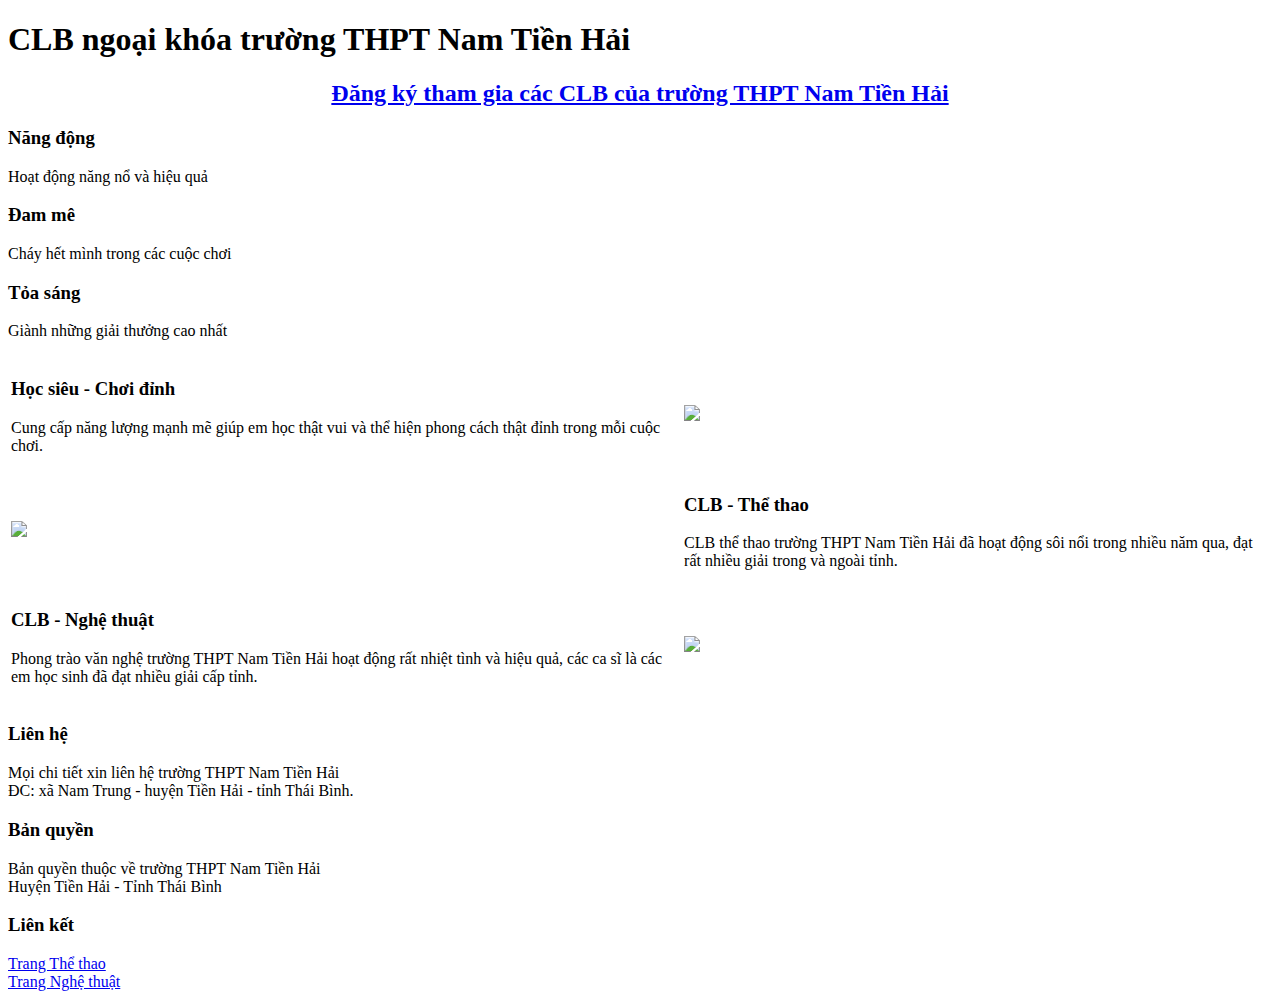
==== index.html @ 26c8c117 "index.html" ====
<!DOCTYPE html>
<html>
	<head>
		<meta charset="utf-8">
		<title>Trang chủ</title>
		<link href="styles.css" rel="stylesheet" type="text/css">
	</head>

	<body>
		<div class="banner">
		<h1><b>CLB ngoại khóa trường THPT Nam Tiền Hải</b></h1>			
		</div>
		<div style="text-align: center;"><a href="https://docs.google.com/forms/d/e/1FAIpQLSc1atE3cQ372ejuXD5GvBqyO5ivvxs5VACy0tquSitd59zWNg/formResponse"><h2><b>Đăng ký tham gia các CLB của trường THPT Nam Tiền Hải</b></h2></a></div>
		<div class="slogan">
			<div class="row">
				<div class="block_3">
					<h3>Năng động</h3>
					<p class="text-content">Hoạt động năng nổ và hiệu quả</p>
				</div>
				<div class="block_3">
					<h3>Đam mê</h3>
					<p class="text-content">Cháy hết mình trong các cuộc chơi</p>
				</div>
				<div class="block_3">
					<h3>Tỏa sáng</h3>
					<p class="text-content">Giành những giải thưởng cao nhất</p>
				</div>
			</div>
		</div>
		
		<div class="content">
			<table>
				<tr>
					<td>
						<h3>Học siêu - Chơi đỉnh</h3>
						<p>Cung cấp năng lượng mạnh mẽ giúp em học thật vui và thể hiện phong cách thật đỉnh trong mỗi cuộc chơi.</p>
					</td>
					<td>
						<img src="https://i.imgur.com/ugtEppE.jpeg" width="100%">
					</td>
				</tr>
				<tr>
					<td>
						<img src="https://i.imgur.com/J8q4W6e.jpeg" width="100%">
					</td>
					<td>
						<h3>CLB - Thể thao</h3>
						<p>CLB thể thao trường THPT Nam Tiền Hải đã hoạt động sôi nổi trong nhiều năm qua, đạt rất nhiều giải trong và ngoài tỉnh.</p>
					</td>
				</tr>
				<tr>
					<td>
						<h3>CLB - Nghệ thuật</h3>
						<p>Phong trào văn nghệ trường THPT Nam Tiền Hải hoạt động rất nhiệt tình và hiệu quả, các ca sĩ là các em học sinh đã đạt nhiều giải cấp tỉnh.</p>
					</td>
					<td>
						<img src="https://i.imgur.com/FL7FPUi.jpeg" width="100%">
					</td>
				</tr>
			</table>
		</div>
		
		<div class="footer">
			<div class="row">
				<div class="block_3">
					<h3>Liên hệ</h3> 
					<p>Mọi chi tiết xin liên hệ trường THPT Nam Tiền Hải<br/>
					ĐC: xã Nam Trung - huyện Tiền Hải - tỉnh Thái Bình.</p>
				</div>
				<div class="block_3">
					<h3>Bản quyền</h3> 
					<p>Bản quyền thuộc về trường THPT Nam Tiền Hải<br/>
					Huyện Tiền Hải - Tỉnh Thái Bình</p>
				</div>
				<div class="block_3">
					<h3>Liên kết</h3> 
					<p>
					<a href="thethao.html">Trang Thể thao</a><br/>
					<a href="nghethuat.html">Trang Nghệ thuật</a>
					</p>
				</div>
			</div>
		</div>
	</body>
</html>
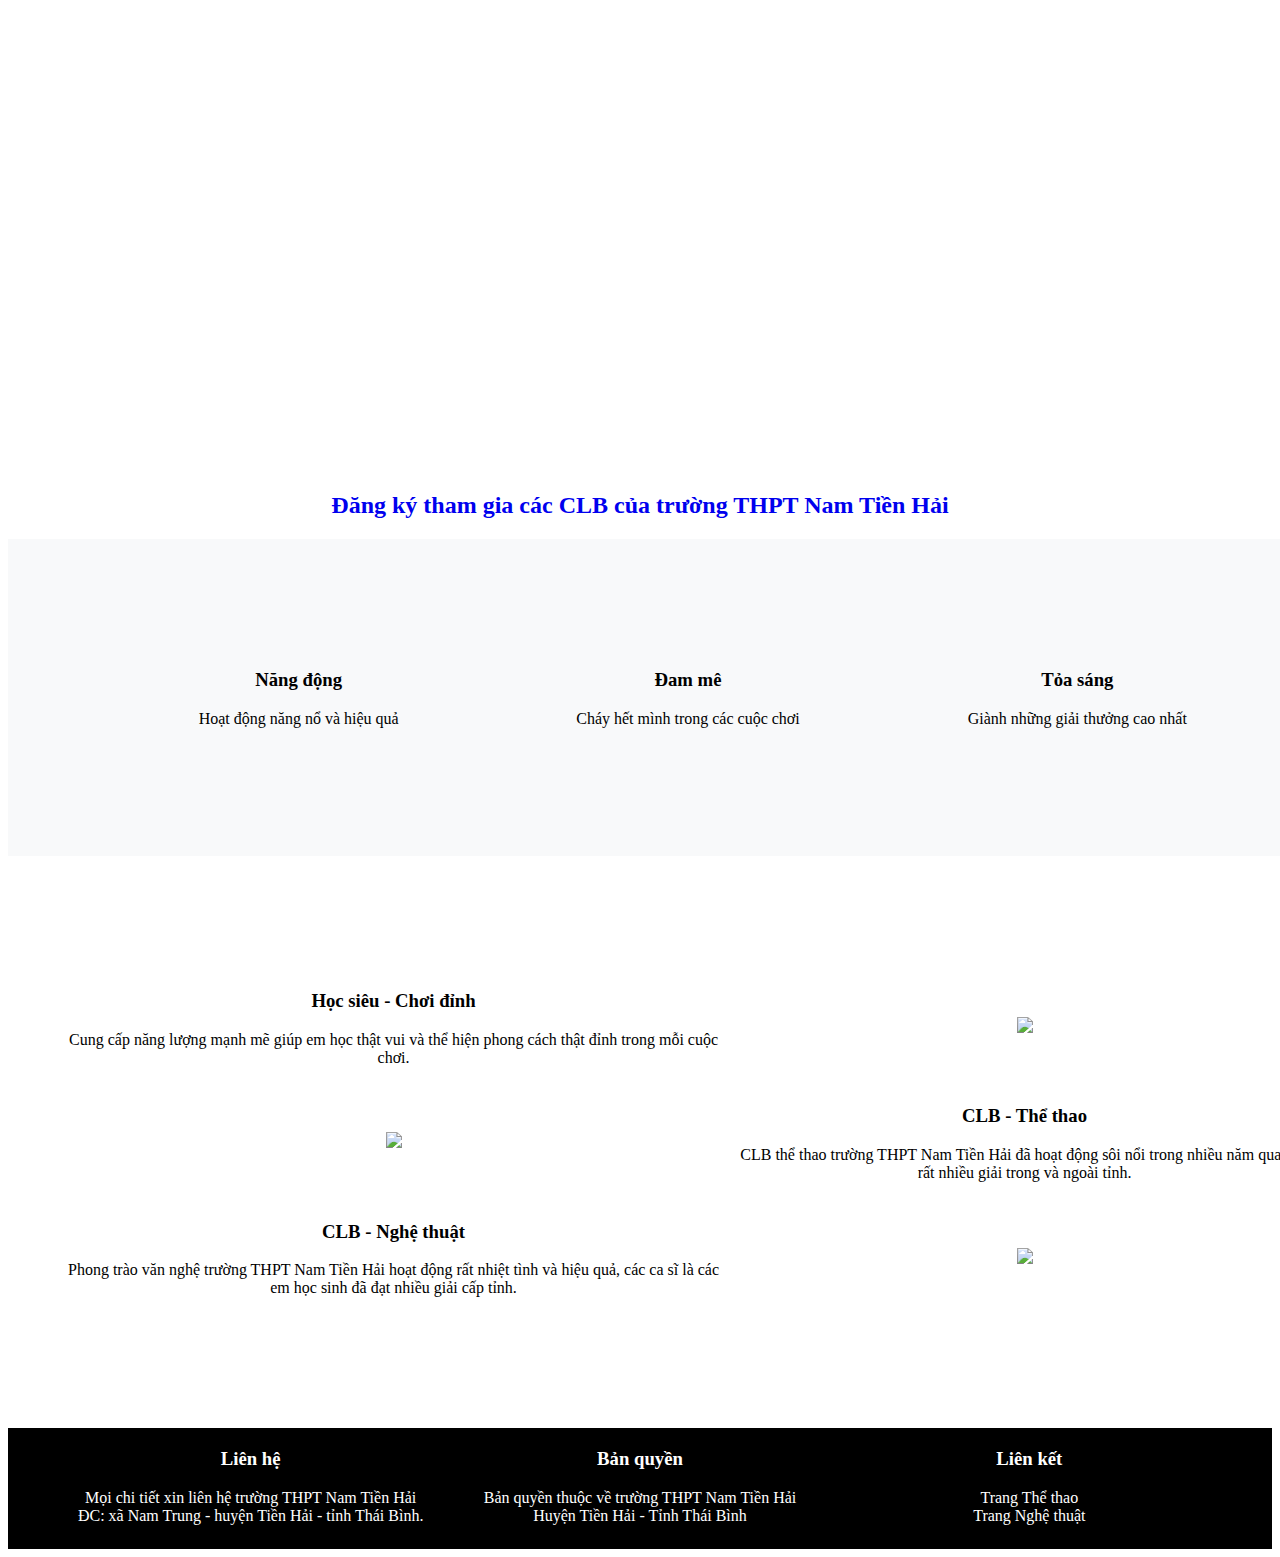
==== commit 4a63a404: "Update index.html" ====
--- a/index.html
+++ b/index.html
@@ -3,7 +3,7 @@
 	<head>
 		<meta charset="utf-8">
 		<title>Trang chủ</title>
-		<link href="styles.css" rel="stylesheet" type="text/css">
+		<link href="style.css" rel="stylesheet" type="text/css">
 	</head>
 
 	<body>
--- a/style.css
+++ b/style.css
@@ -0,0 +1,116 @@
+
+/* HTeam Created */
+
+.banner {
+
+	background: url("https://i.imgur.com/Bmmy9mK.jpeg") no-repeat center center;
+
+	background-size: cover;
+
+	width: 100%;
+
+	padding-top: 12rem;
+
+	padding-bottom: 12rem;
+
+	text-align: center !important;
+
+	color: white !important;
+
+}
+
+div a{text-decoration: none;}
+
+div a:hover{color:red;}
+
+.slogan{
+
+	background-color: rgb(248,249,250) !important;
+
+	text-align: center !important;
+
+	width: 100%;
+
+	padding-right: 0.5rem;
+
+	padding-left: 3rem;
+
+	padding-top: 7rem;
+
+	padding-bottom: 7rem;
+
+}
+
+.row {
+
+	display: flex;
+
+	flex-wrap: wrap;
+
+	margin-top: -1;
+
+	max-width: 100%;
+
+	padding-right: 3rem;
+
+	padding-left: 3rem;
+
+}
+
+.block_3 {
+
+	flex: 0 0 auto;
+
+	width: 33.33333333%;
+
+}
+
+.block_3 a {
+
+	text-decoration: none;
+
+	color: white;
+
+}
+
+.content{
+
+	background-color: white !important;
+
+	text-align: center !important;
+
+	width: 100%;
+
+	padding-right: 0.5rem;
+
+	padding-left: 3rem;
+
+	padding-top: 7rem;
+
+	padding-bottom: 7rem;
+
+}
+
+.block_2 {	
+
+	flex: 0 0 auto;
+
+	width: 50%;	
+
+}
+
+.footer{
+
+	background-color: black !important;
+
+	text-align: center !important; color: white;
+
+	width: 100%;
+
+	height: 120px;
+
+	padding-top: 1px;	
+
+}
+
+.footer a:hover{color: red;}
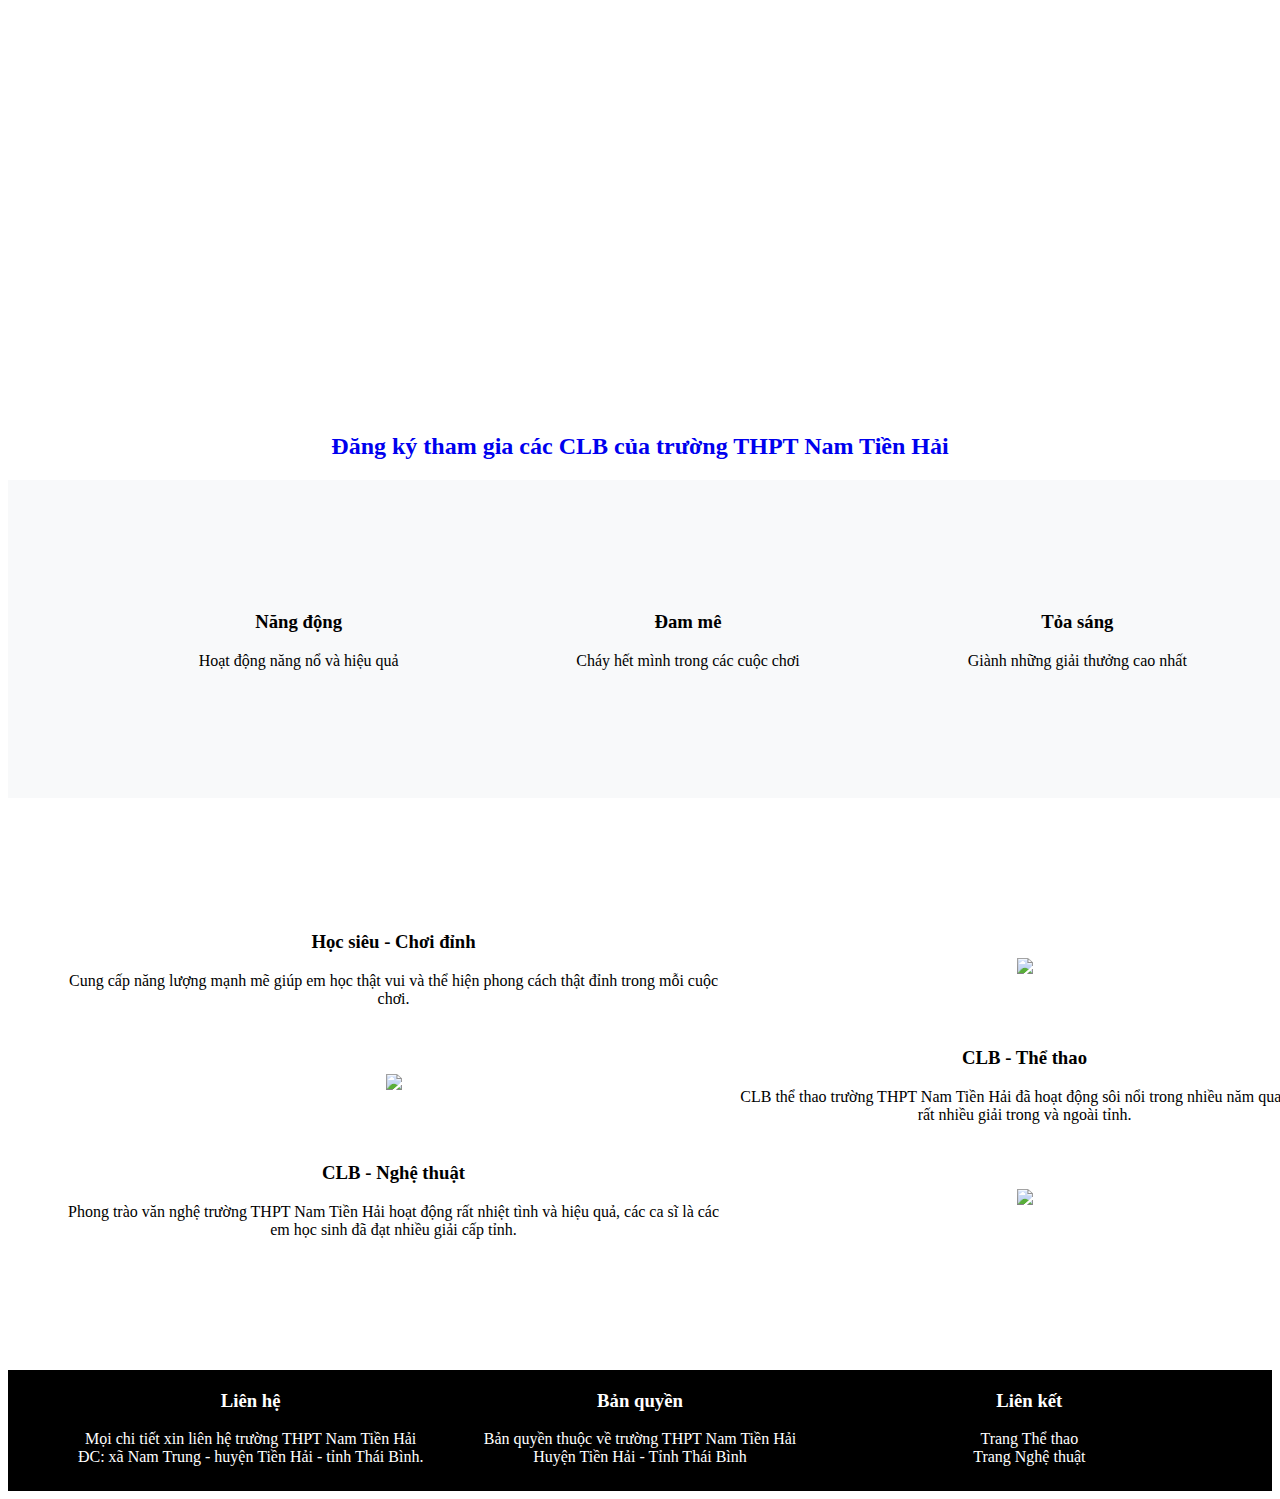
==== commit 731da5be: "Update index.html" ====
--- a/index.html
+++ b/index.html
@@ -8,7 +8,7 @@
 
 	<body>
 		<div class="banner">
-		<h1><b>CLB ngoại khóa trường THPT Nam Tiền Hải</b></h1>			
+		<h1><b></b></h1>			
 		</div>
 		<div style="text-align: center;"><a href="https://docs.google.com/forms/d/e/1FAIpQLSc1atE3cQ372ejuXD5GvBqyO5ivvxs5VACy0tquSitd59zWNg/formResponse"><h2><b>Đăng ký tham gia các CLB của trường THPT Nam Tiền Hải</b></h2></a></div>
 		<div class="slogan">
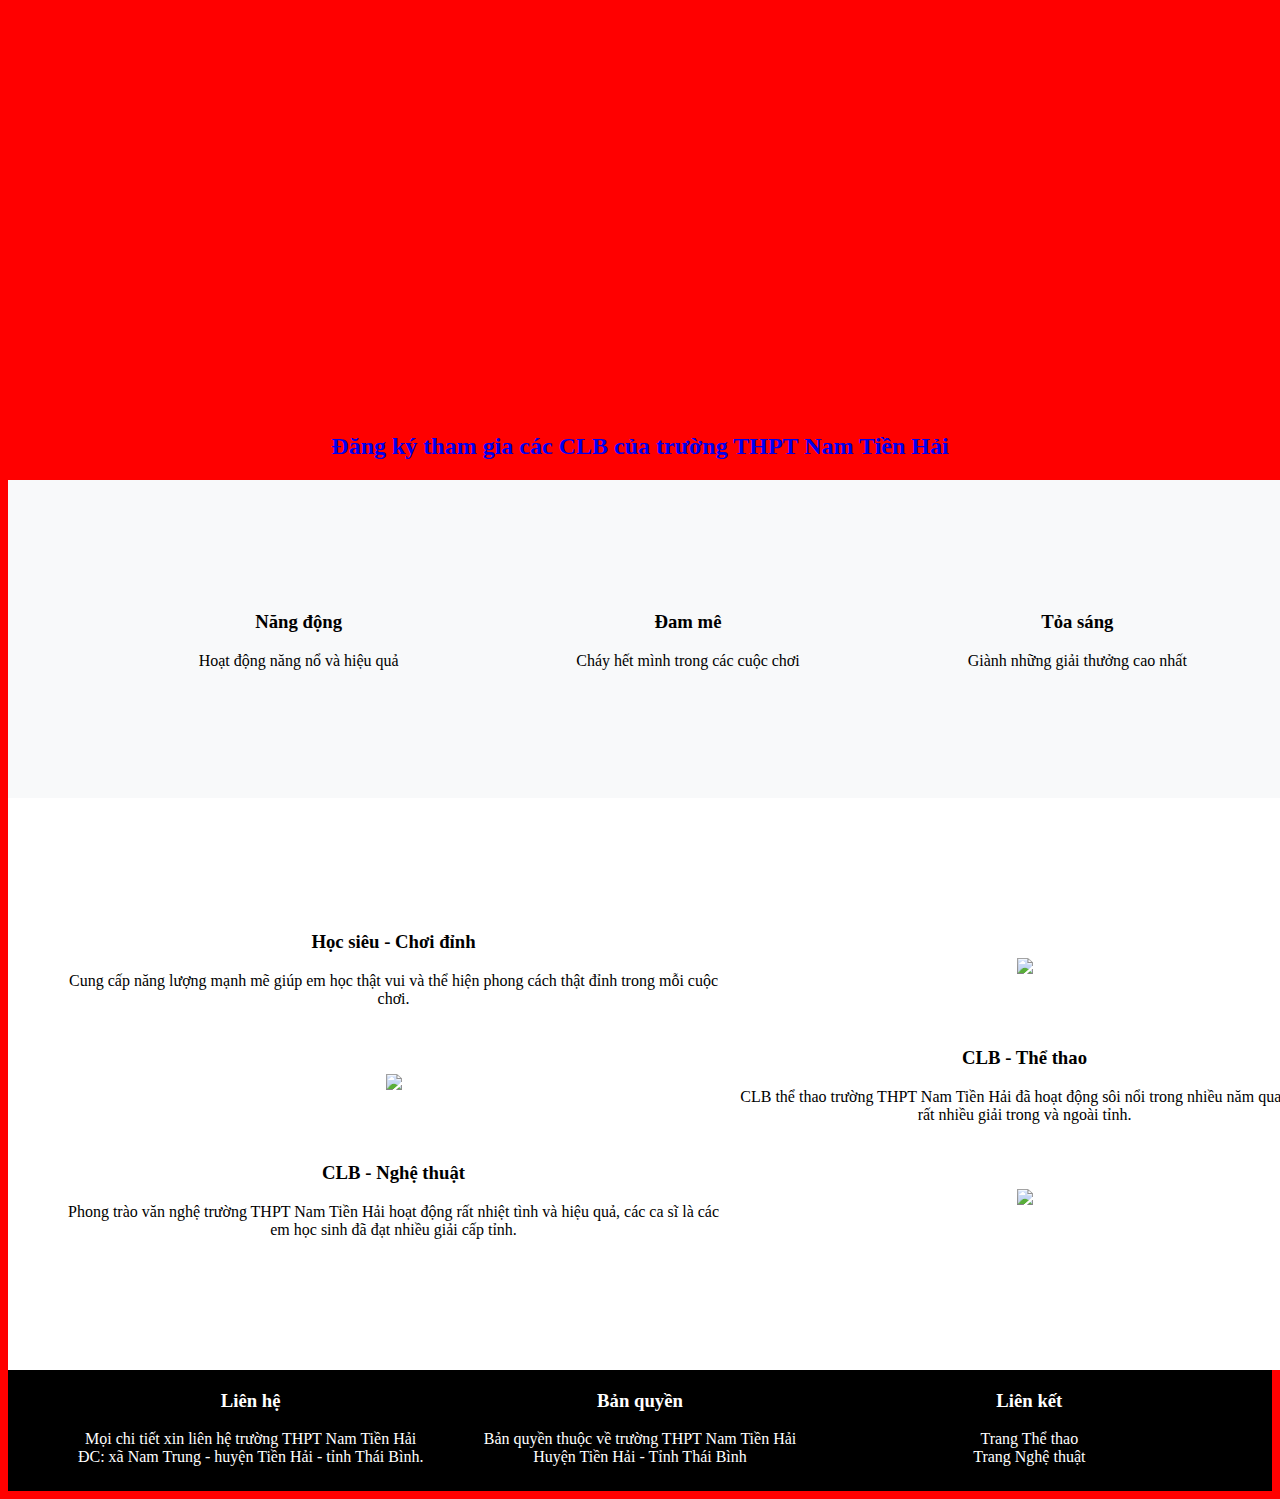
==== commit 7e9ace74: "Update index.html" ====
--- a/index.html
+++ b/index.html
@@ -8,9 +8,13 @@
 
 	<body>
 		<div class="banner">
-		<h1><b></b></h1>			
+			<h1><b></b></h1>			
 		</div>
-		<div style="text-align: center;"><a href="https://docs.google.com/forms/d/e/1FAIpQLSc1atE3cQ372ejuXD5GvBqyO5ivvxs5VACy0tquSitd59zWNg/formResponse"><h2><b>Đăng ký tham gia các CLB của trường THPT Nam Tiền Hải</b></h2></a></div>
+		<div style="text-align: center;">
+			<a href="https://docs.google.com/forms/d/e/1FAIpQLSc1atE3cQ372ejuXD5GvBqyO5ivvxs5VACy0tquSitd59zWNg/formResponse">
+				<h2><b>Đăng ký tham gia các CLB của trường THPT Nam Tiền Hải</b></h2>
+			</a>
+		</div>
 		<div class="slogan">
 			<div class="row">
 				<div class="block_3">
@@ -75,8 +79,8 @@
 				<div class="block_3">
 					<h3>Liên kết</h3> 
 					<p>
-					<a href="thethao.html">Trang Thể thao</a><br/>
-					<a href="nghethuat.html">Trang Nghệ thuật</a>
+						<a href="thethao.html">Trang Thể thao</a><br/>
+						<a href="nghethuat.html">Trang Nghệ thuật</a>
 					</p>
 				</div>
 			</div>
--- a/style.css
+++ b/style.css
@@ -1,116 +1,74 @@
-
 /* HTeam Created */
 
 .banner {
-
-	background: url("https://i.imgur.com/Bmmy9mK.jpeg") no-repeat center center;
-
-	background-size: cover;
-
-	width: 100%;
-
-	padding-top: 12rem;
-
-	padding-bottom: 12rem;
-
-	text-align: center !important;
-
-	color: white !important;
-
+    background: url("https://i.imgur.com/Bmmy9mK.jpeg") no-repeat center center;
+    background-size: cover;
+    width: 100%;
+    padding-top: 12rem;
+    padding-bottom: 12rem;
+    text-align: center !important;
+    color: white !important;
 }
 
-div a{text-decoration: none;}
+div a { text-decoration: none; }
+div a:hover { color: red; }
 
-div a:hover{color:red;}
-
-.slogan{
-
-	background-color: rgb(248,249,250) !important;
-
-	text-align: center !important;
-
-	width: 100%;
-
-	padding-right: 0.5rem;
-
-	padding-left: 3rem;
-
-	padding-top: 7rem;
-
-	padding-bottom: 7rem;
-
+.slogan {
+    background-color: rgb(248,249,250) !important;
+    text-align: center !important;
+    width: 100%;
+    padding-right: 0.5rem;
+    padding-left: 3rem;
+    padding-top: 7rem;
+    padding-bottom: 7rem;
 }
 
 .row {
-
-	display: flex;
-
-	flex-wrap: wrap;
-
-	margin-top: -1;
-
-	max-width: 100%;
-
-	padding-right: 3rem;
-
-	padding-left: 3rem;
-
+    display: flex;
+    flex-wrap: wrap;
+    margin-top: -1;
+    max-width: 100%;
+    padding-right: 3rem;
+    padding-left: 3rem;
 }
 
 .block_3 {
-
-	flex: 0 0 auto;
-
-	width: 33.33333333%;
-
+    flex: 0 0 auto;
+    width: 33.33333333%;
 }
 
 .block_3 a {
-
-	text-decoration: none;
-
-	color: white;
-
+    text-decoration: none;
+    color: white;
 }
 
-.content{
-
-	background-color: white !important;
-
-	text-align: center !important;
-
-	width: 100%;
-
-	padding-right: 0.5rem;
-
-	padding-left: 3rem;
-
-	padding-top: 7rem;
-
-	padding-bottom: 7rem;
-
+.content {
+    background-color: white !important;
+    text-align: center !important;
+    width: 100%;
+    padding-right: 0.5rem;
+    padding-left: 3rem;
+    padding-top: 7rem;
+    padding-bottom: 7rem;
 }
 
 .block_2 {	
-
-	flex: 0 0 auto;
-
-	width: 50%;	
-
+    flex: 0 0 auto;
+    width: 50%;	
 }
 
-.footer{
-
-	background-color: black !important;
-
-	text-align: center !important; color: white;
-
-	width: 100%;
-
-	height: 120px;
-
-	padding-top: 1px;	
-
+.footer {
+    background-color: black !important;
+    text-align: center !important; 
+    color: white;
+    width: 100%;
+    height: 120px;
+    padding-top: 1px;	
 }
 
-.footer a:hover{color: red;}
+.footer a:hover { color: red; }
+
+/* Thêm màu nền cho body */
+body {
+    background-color: red; /* Màu nền đỏ tươi */
+}
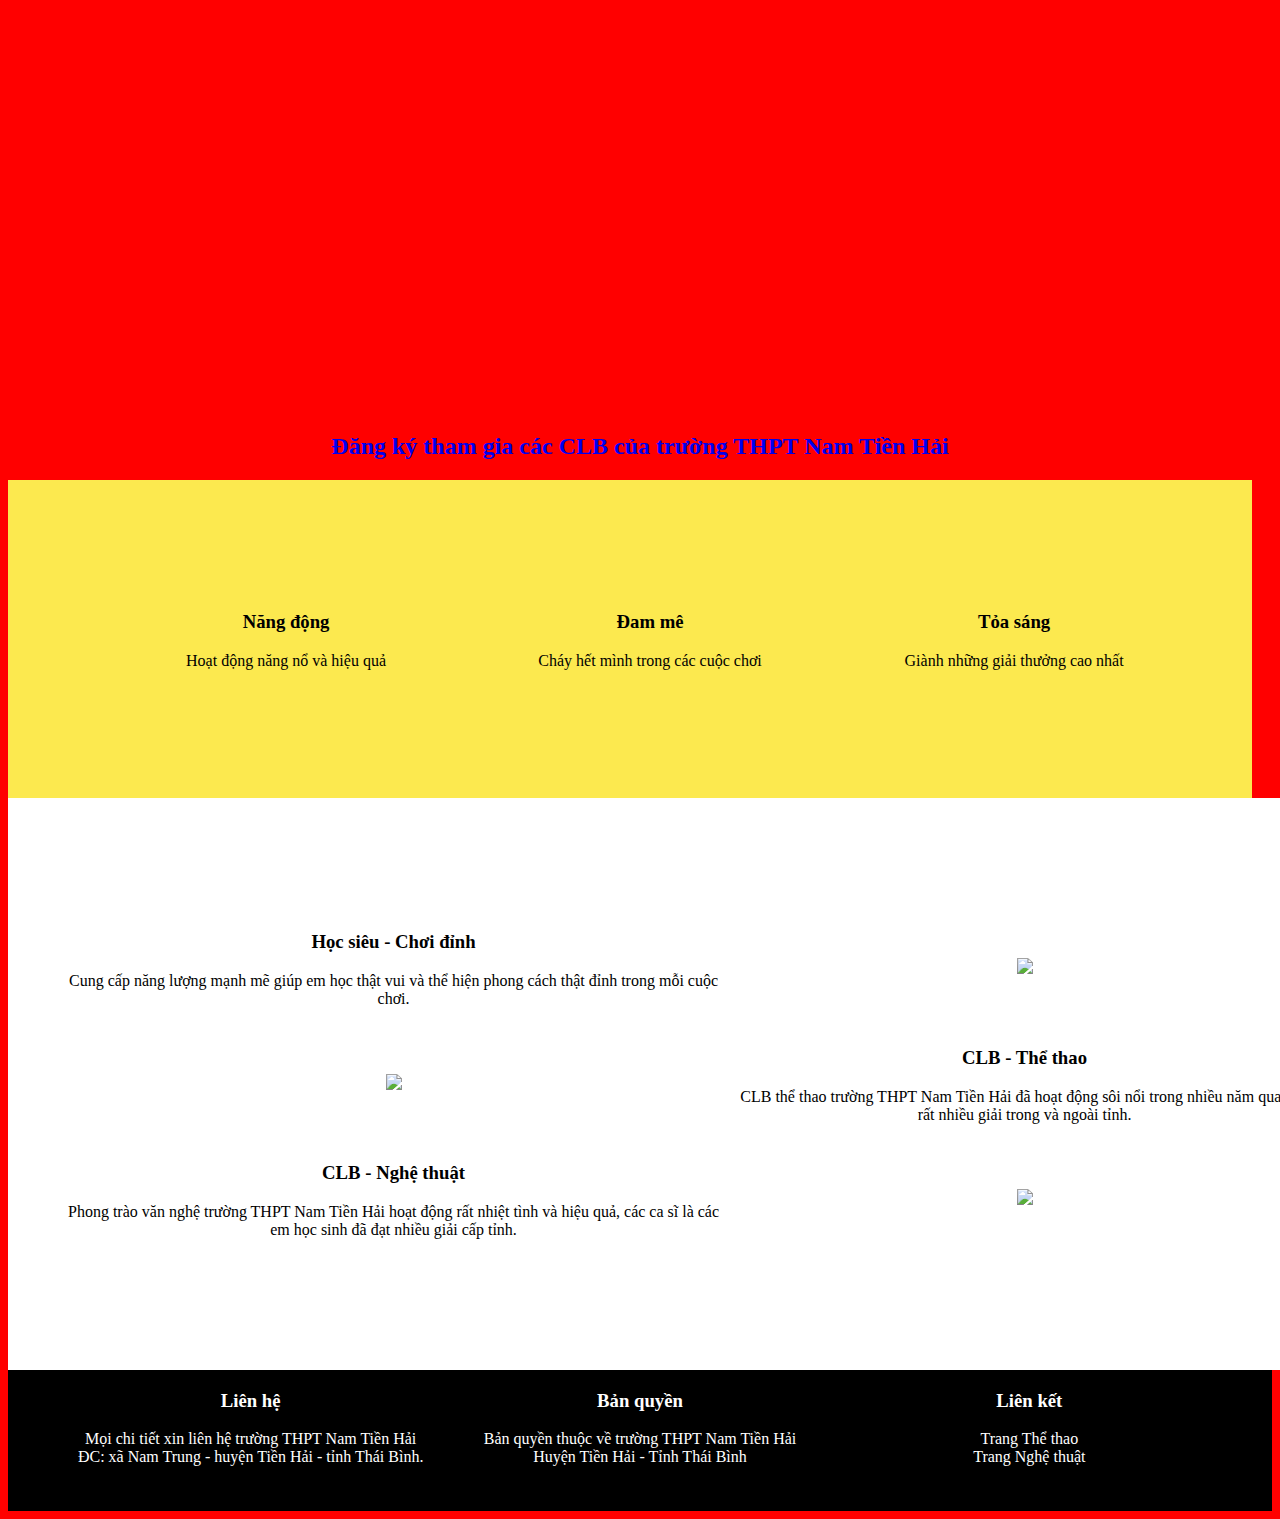
==== commit 81117c49: "Update index.html" ====
--- a/index.html
+++ b/index.html
@@ -2,7 +2,7 @@
 <html>
 	<head>
 		<meta charset="utf-8">
-		<title>Trang chủ</title>
+		<title>Tạo bởi Xuân Cute</title>
 		<link href="style.css" rel="stylesheet" type="text/css">
 	</head>
 
--- a/style.css
+++ b/style.css
@@ -14,9 +14,9 @@
 div a:hover { color: red; }
 
 .slogan {
-    background-color: rgb(248,249,250) !important;
+    background-color: #FCE94F !important; /* Màu nền vàng nhạt (bee) */
     text-align: center !important;
-    width: 100%;
+    width: 94%;
     padding-right: 0.5rem;
     padding-left: 3rem;
     padding-top: 7rem;
@@ -62,7 +62,7 @@
     text-align: center !important; 
     color: white;
     width: 100%;
-    height: 120px;
+    height: 140px;
     padding-top: 1px;	
 }
 
